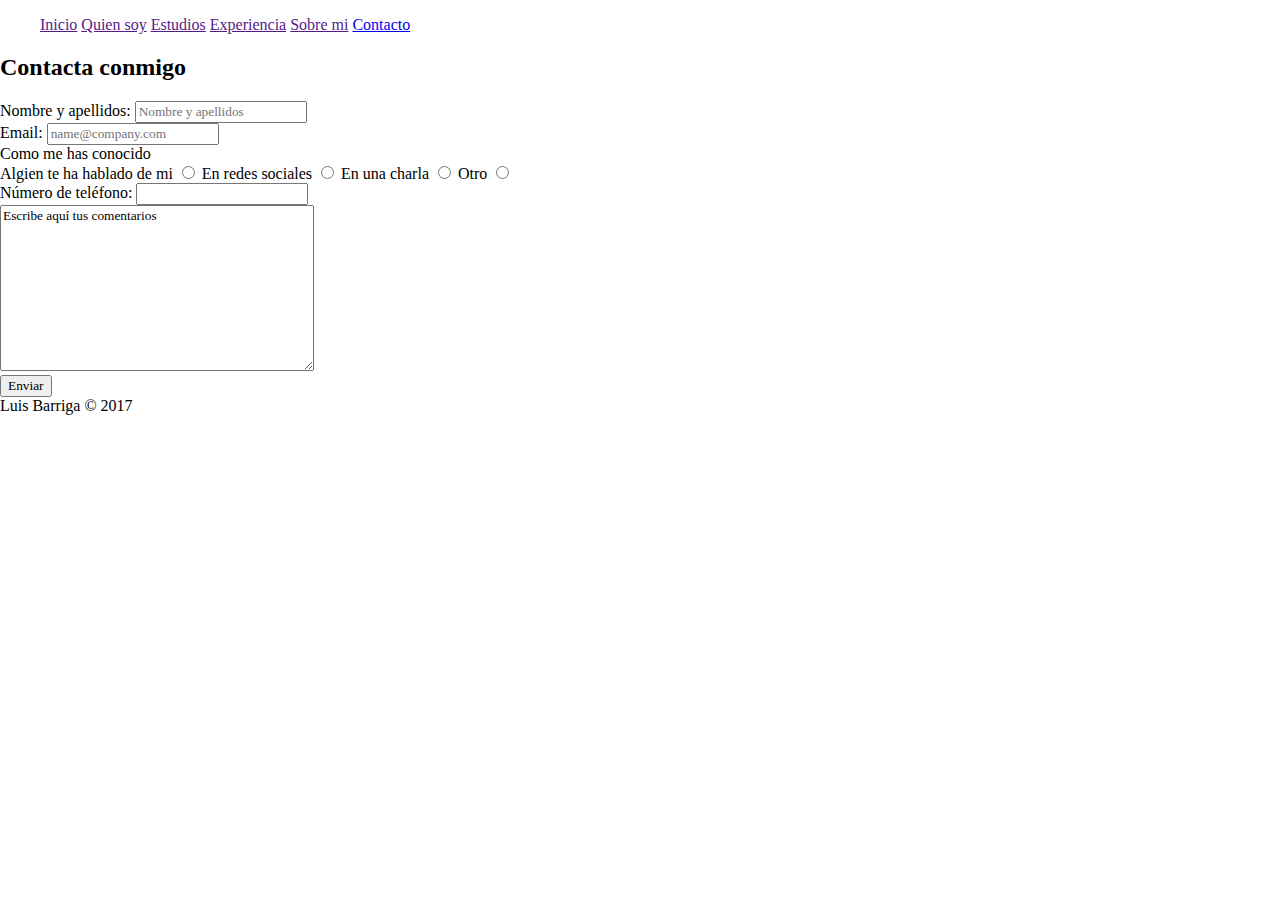
==== contact.html @ 5eded653 "Empezamos a trabajar en el CSS style" ====
<!DOCTYPE html>
<html lang="es">
<html>
    <head>
        <meta charset="UTF-8">
        <link rel="stylesheet" type="text/css" href="./styles/style.css">
        <title>Contacto</title>
    </head>
    <body>
        <nav class="navbar">
            <ul class="navbar-list">
                <li class="navbar-item">
                    <a href>Inicio</a>
                </li>
                <li class="navbar-item">
                    <a href>Quien soy</a>
                </li>
                <li class="navbar-item">
                    <a href>Estudios</a>
                </li>
                <li class="navbar-item">
                    <a href>Experiencia</a>
                </li>
                <li class="navbar-item">
                    <a href>Sobre mi</a>
                </li>
                <li class="navbar-item active">
                    <a href="contact.html">Contacto</a>
                </li>
            </ul>
        </nav>
        
        <main class="container">
            <section class="contact section-container">
                <h2>Contacta conmigo</h2>

                <div class="row">                    
                    <div class="col-6">
                        <div class="form">
                            <form name="contacto" method="get">
                                <div class="form-row">
                                    <label for="nombre">Nombre y apellidos:</label>
                                    <input type="text" id="nombre" name="nombre" placeholder="Nombre y apellidos" required>
                                </div>

                                <div class="form-row">
                                    <label for="email">Email:</label>
                                    <input type="email" id="email" name="email" placeholder="name@company.com"
                                    pattern="[A-Za-z0-9\.\+]+@[A-Za-z0-9]+\.[A-Za-z0-9\.]+" required>
                                </div>

                                <div class="form-row">
                                    <div>Como me has conocido</div>
                                    <label for="forma_conocer_1">Algien te ha hablado de mi</label>
                                    <input type="radio" id="forma_conocer_1" name="forma_conocer" value="Algien te ha hablado de mi" required>

                                    <label for="forma_conocer_2">En redes sociales</label>
                                    <input type="radio" id="forma_conocer_2" name="forma_conocer" value="En redes sociales" required>

                                    <label for="forma_conocer_3">En una charla</label>
                                    <input type="radio" id="forma_conocer_3" name="forma_conocer" value="En una charla" required>

                                    <label for="forma_conocer_4">Otro</label>
                                    <input type="radio" id="forma_conocer_4" name="forma_conocer" value="Otro" required>
                                </div>

                                <div class="form-row">
                                    <label for="telefono">Número de teléfono:</label>
                                    <input type="number" id="telefono" name="telefono" required>
                                </div>

                                <div class="form-row">                                   
                                    <textarea name="comentarios" rows="10" cols="40">Escribe aquí tus comentarios</textarea>
                                </div>

                                <div class="form-row">
                                    <input type="submit" value="Enviar">
                                </div>
                            </form>
                        </div>
                    </div>
                </div>
            </section>
        </main>

        <footer class="footer">
            Luis Barriga &copy; 2017
        </footer>
    </body>
</html>
---- styles/style.css ----
* {
    font-family: 'Alegreya', serif;    
    box-sizing: border-box;
    -webkit-box-sizing: border-box;
    -moz-box-sizing: border-box;
}

body {
    margin: 0;
    padding: 0;
    --main-text-color: #F7F7F7;
    --secondary-text-color: #A4A4A4;
}


.header > .title-img {
    background-size: 100% 100%;
    background-repeat: no-repeat;
    background-position: center center;
    background-image: url(../images/imagen_portada.jpg);
    height: 100vh;
}

.navbar > .navbar-list > .navbar-item {
    font-family: 'Oswald', sans-serif;
    display: inline-block;
    font-size: 16px;
}
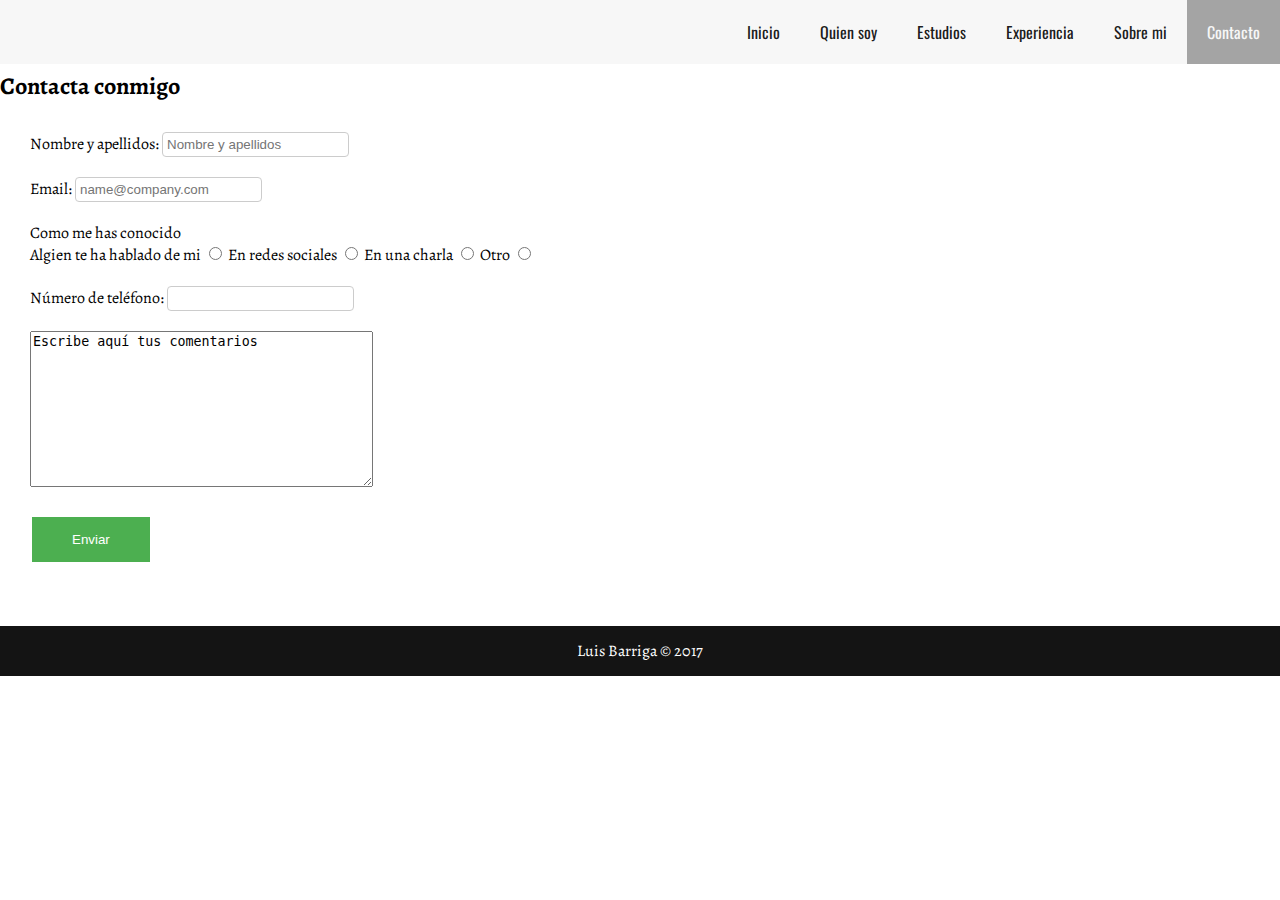
==== commit 8649e8e3: "Finalización del formulario" ====
--- a/contact.html
+++ b/contact.html
@@ -4,6 +4,9 @@
     <head>
         <meta charset="UTF-8">
         <link rel="stylesheet" type="text/css" href="./styles/style.css">
+        <link rel="stylesheet" type="text/css" href="./styles/grid.css">
+        <link href="https://fonts.googleapis.com/css?family=Alegreya" rel="stylesheet">
+        <link href="https://fonts.googleapis.com/css?family=Oswald" rel="stylesheet">
         <title>Contacto</title>
     </head>
     <body>
@@ -32,54 +35,50 @@
         
         <main class="container">
             <section class="contact section-container">
-                <h2>Contacta conmigo</h2>
+                <h2>Contacta conmigo</h2>            
+                <div class="form">
+                    <form name="contacto" method="get">
+                        <div class="form-row">
+                            <label for="nombre">Nombre y apellidos:</label>
+                            <input type="text" id="nombre" name="nombre" placeholder="Nombre y apellidos" required>
+                        </div>
 
-                <div class="row">                    
-                    <div class="col-6">
-                        <div class="form">
-                            <form name="contacto" method="get">
-                                <div class="form-row">
-                                    <label for="nombre">Nombre y apellidos:</label>
-                                    <input type="text" id="nombre" name="nombre" placeholder="Nombre y apellidos" required>
-                                </div>
+                        <div class="form-row">
+                            <label for="email">Email:</label>
+                            <input type="email" id="email" name="email" placeholder="name@company.com"
+                             pattern="[A-Za-z0-9\.\+]+@[A-Za-z0-9]+\.[A-Za-z0-9\.]+" required>
+                        </div>
 
-                                <div class="form-row">
-                                    <label for="email">Email:</label>
-                                    <input type="email" id="email" name="email" placeholder="name@company.com"
-                                    pattern="[A-Za-z0-9\.\+]+@[A-Za-z0-9]+\.[A-Za-z0-9\.]+" required>
-                                </div>
+                        <div class="form-row">
+                            <div>Como me has conocido</div>
+                            <label for="forma_conocer_1">Algien te ha hablado de mi</label>
+                            <input type="radio" id="forma_conocer_1" name="forma_conocer" value="Algien te ha hablado de mi" required>
 
-                                <div class="form-row">
-                                    <div>Como me has conocido</div>
-                                    <label for="forma_conocer_1">Algien te ha hablado de mi</label>
-                                    <input type="radio" id="forma_conocer_1" name="forma_conocer" value="Algien te ha hablado de mi" required>
+                            <label for="forma_conocer_2">En redes sociales</label>
+                            <input type="radio" id="forma_conocer_2" name="forma_conocer" value="En redes sociales" required>
 
-                                    <label for="forma_conocer_2">En redes sociales</label>
-                                    <input type="radio" id="forma_conocer_2" name="forma_conocer" value="En redes sociales" required>
+                            <label for="forma_conocer_3">En una charla</label>
+                            <input type="radio" id="forma_conocer_3" name="forma_conocer" value="En una charla" required>
 
-                                    <label for="forma_conocer_3">En una charla</label>
-                                    <input type="radio" id="forma_conocer_3" name="forma_conocer" value="En una charla" required>
+                            <label for="forma_conocer_4">Otro</label>
+                            <input type="radio" id="forma_conocer_4" name="forma_conocer" value="Otro" required>
+                        </div>
 
-                                    <label for="forma_conocer_4">Otro</label>
-                                    <input type="radio" id="forma_conocer_4" name="forma_conocer" value="Otro" required>
-                                </div>
+                        <div class="form-row">
+                            <label for="telefono">Número de teléfono:</label>
+                            <input type="number" id="telefono" name="telefono" required>
+                        </div>
 
-                                <div class="form-row">
-                                    <label for="telefono">Número de teléfono:</label>
-                                    <input type="number" id="telefono" name="telefono" required>
-                                </div>
+                        <div class="form-row">                                   
+                            <textarea name="comentarios" rows="10" cols="40">Escribe aquí tus comentarios</textarea>
+                        </div>
 
-                                <div class="form-row">                                   
-                                    <textarea name="comentarios" rows="10" cols="40">Escribe aquí tus comentarios</textarea>
-                                </div>
-
-                                <div class="form-row">
-                                    <input type="submit" value="Enviar">
-                                </div>
-                            </form>
+                        <div class="form-row">
+                            <input type="submit" value="Enviar">
                         </div>
-                    </div>
+                    </form>
                 </div>
+                
             </section>
         </main>
 
--- a/styles/style.css
+++ b/styles/style.css
@@ -1,15 +1,13 @@
-* {
-    font-family: 'Alegreya', serif;    
+* {  
     box-sizing: border-box;
     -webkit-box-sizing: border-box;
     -moz-box-sizing: border-box;
 }
 
-body {
+body {  
     margin: 0;
     padding: 0;
-    --main-text-color: #F7F7F7;
-    --secondary-text-color: #A4A4A4;
+    font-family: 'Alegreya', serif;
 }
 
 
@@ -21,8 +19,141 @@
     height: 100vh;
 }
 
+.clearfix:after {
+   content: " "; /* Older browser do not support empty content */
+   visibility: hidden;
+   display: block;
+   height: 0;
+   clear: both;
+}
+
+.navbar {
+    background-color: #F7F7F7;
+    width: 100%;
+    position: fixed;
+    top: 0;
+    z-index: 1;
+}
+
+.navbar > .navbar-list {
+    list-style-type: none;
+    margin: 0;
+    float: right;
+    font-size: 0;
+}
+
 .navbar > .navbar-list > .navbar-item {
     font-family: 'Oswald', sans-serif;
     display: inline-block;
     font-size: 16px;
 }
+
+.navbar > .navbar-list > .navbar-item a {
+    padding: 20px;
+    text-decoration: none;
+    color: rgba(0, 0, 0, 0.9);
+    display: inline-block;
+    transition: all 0.5s linear;
+}
+
+.navbar > .navbar-list > .navbar-item.active a {
+    color: #F7F7F7;
+    background-color: #A4A4A4;
+}
+
+.navbar > .navbar-list > .navbar-item a:hover {
+    color: #F7F7F7;
+    background-color: #A4A4A4;
+}
+
+.header > .title {
+	position: absolute;
+    left: 0;
+    top: 65%;
+    width: 100%;
+    text-align: center;
+    font-size: 100px;
+    color: black;
+    z-index: 1;
+}
+
+.title-sentence {
+    position: absolute;
+    left: 0;
+    top: 85%;
+    width: 100%;
+    text-align: center;
+    font-size: 28px;
+    color: black;
+}
+
+.section-container {
+    padding-top: 50px;
+    padding-bottom: 50px;
+}
+
+.section-reverse{
+    background-color: #FFEAC4;
+    margin-left: calc(50% - 50vw);
+    margin-right: calc(50% - 50vw);
+}
+
+.about-me > .me-photo {
+    float: left;
+    max-width: 35%;
+    
+}
+
+.about-me > .personal-info {
+    float: right;
+    max-width: 55%;
+}
+
+.school-photo img {
+    height: 200px;
+    width: 200px;
+    max-width: 100%;
+    border-radius: 50%;
+}
+
+.studies-formation > .studies {
+    float: left;
+}
+
+.studies-formation > .formation {
+    float: right;
+}
+
+.footer {
+    background-color: rgba(0, 0, 0, 0.92);
+    color:white;
+    height: 50px;
+    display: flex;
+    align-items: center;
+    justify-content: center;
+}
+
+.form {
+    padding: 0 20px;
+}
+
+.form .form-row {
+    padding: 10px;
+}
+
+input {
+    padding: 4px;
+    border: 1px solid #ccc;
+    border-radius: 4px;
+}
+
+input[type=button], input[type=submit], button {
+    background-color: #4CAF50;
+    border: none;
+    color: white;
+    padding: 15px 40px;
+    text-decoration: none;
+    margin: 4px 2px;
+    cursor: pointer;
+    border-radius: 0px;
+}
--- a/styles/grid.css
+++ b/styles/grid.css
@@ -0,0 +1,78 @@
+.container {
+    width: 100%;
+    max-width: 1600px;
+    margin: 0 auto;
+}
+
+.row:before,
+.row:after {
+    content: "";
+    display: table;
+    clear: both;
+}
+
+
+.col-1 {
+    width: calc(100% /12);
+    float: left;
+}
+
+.col-2 {
+    width: calc(calc(100% / 12) * 2);
+    float: left;
+}
+
+.col-3 {
+    width: calc(calc(100% / 12) * 3);
+    float: left;
+}
+
+.col-4 {
+    width: calc(calc(100% / 12) * 4);
+    float: left;
+}
+
+.col-5 {
+    width: calc(calc(100% / 12) * 5);
+    float: left;
+}
+
+.col-6 {
+    width: calc(calc(100% / 12) * 6);    
+    float: left;
+}
+
+.col-7 {
+    width: calc(calc(100% / 122) * 7);
+    float: left;
+}
+
+.col-8 {
+    width: calc(calc(100% / 12) * 8);
+    float: left;
+}
+
+.col-9 {
+    width: calc(calc(100% / 12) * 9);
+    float: left;
+}
+
+.col-10 {
+    width: calc(calc(100% / 12) * 10);
+    float: left;
+}
+
+.col-11 {
+    width: calc(calc(100% / 122) * 11);
+    float: left;
+}
+
+.col-12 {
+   width: calc(calc(100% / 12) * 12);
+   float: left;
+}
+
+.hobbies-container{
+    display: flex;
+    flex-wrap: wrap;
+}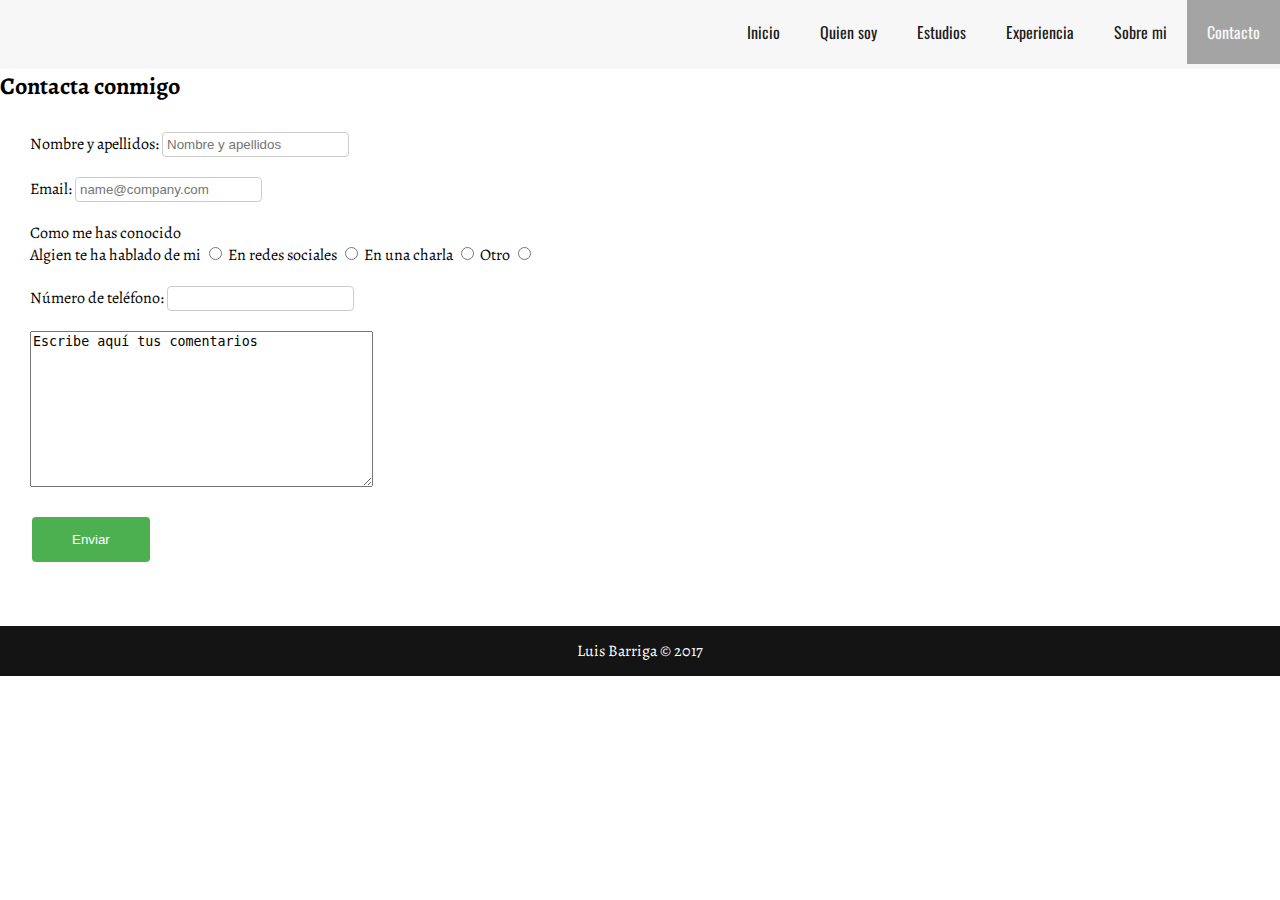
==== commit f09cb079: "Modificaciones a la validación del formulario" ====
--- a/contact.html
+++ b/contact.html
@@ -37,7 +37,7 @@
             <section class="contact section-container">
                 <h2>Contacta conmigo</h2>            
                 <div class="form">
-                    <form name="contacto" method="get">
+                    <form name="contacto" method="get"  novalidate>
                         <div class="form-row">
                             <label for="nombre">Nombre y apellidos:</label>
                             <input type="text" id="nombre" name="nombre" placeholder="Nombre y apellidos" required>
@@ -61,16 +61,16 @@
                             <input type="radio" id="forma_conocer_3" name="forma_conocer" value="En una charla" required>
 
                             <label for="forma_conocer_4">Otro</label>
-                            <input type="radio" id="forma_conocer_4" name="forma_conocer" value="Otro" required>
+                            <input type="radio" id="forma_conocer_4" name="forma_conocer" value="Otro" onclick="OnChangeRadio (this)" required>
                         </div>
 
                         <div class="form-row">
                             <label for="telefono">Número de teléfono:</label>
-                            <input type="number" id="telefono" name="telefono" required>
+                            <input type="text" id="telefono" name="telefono" pattern="^[9|8|7|6]\d{8}$" required>
                         </div>
 
                         <div class="form-row">                                   
-                            <textarea name="comentarios" rows="10" cols="40">Escribe aquí tus comentarios</textarea>
+                            <textarea  id="comments" name="comentarios" rows="10" cols="40">Escribe aquí tus comentarios</textarea>
                         </div>
 
                         <div class="form-row">
@@ -86,4 +86,5 @@
             Luis Barriga &copy; 2017
         </footer>
     </body>
+    <script src="./js/form.js"></script>
 </html>--- a/styles/style.css
+++ b/styles/style.css
@@ -2,9 +2,10 @@
     box-sizing: border-box;
     -webkit-box-sizing: border-box;
     -moz-box-sizing: border-box;
-}
-
-body {  
+    overflow-x: hidden;
+}
+
+body { 
     margin: 0;
     padding: 0;
     font-family: 'Alegreya', serif;
@@ -75,6 +76,9 @@
     font-size: 100px;
     color: black;
     z-index: 1;
+    animation: titleAnimation 2s forwards;
+    animation-delay: 0.8s;
+    visibility: hidden;
 }
 
 .title-sentence {
@@ -85,6 +89,9 @@
     text-align: center;
     font-size: 28px;
     color: black;
+    opacity: 0;
+    animation: subtitleAnimation 3s forwards;
+    animation-delay: 1s;
 }
 
 .section-container {
@@ -100,14 +107,64 @@
 
 .about-me > .me-photo {
     float: left;
-    max-width: 35%;
-    
-}
-
-.about-me > .personal-info {
-    float: right;
-    max-width: 55%;
-}
+    max-width: 35%;    
+}
+
+.nombre{
+    margin: 0px;
+    padding: 0px; 
+}
+.nombre{
+    margin: 0px;
+    padding: 0px;
+
+}
+
+.me-img.hidden {
+  overflow: hidden;
+}
+
+.me-img .img {
+  width: 100%;
+  height: 100%;
+  transform: translate(0px);
+  -ms-transform: translate(0px);
+  -moz-transform: translate(0px);
+  -webkit-transform: translate(0px);
+  -o-transform: translate(0px);
+  -webkit-transition: all 500ms ease-in-out;
+  -moz-transition: all 500ms ease-in-out;
+  -ms-transition: all 500ms ease-in-out;
+  -o-transition: all 500ms ease-in-out;
+}
+.me-img .photo-name {
+  display: inline-block;
+  height: 50%;
+  top: 50%;
+  left: 0;
+  opacity: 0;
+  transition: all 1.5s;
+  -webkit-transition: all 1.5s ease-in;
+  -moz-transition: all 1.5s ease-in;
+  -ms-transition: all 1.5s ease-in;
+  -o-transition: all 1.5s ease-in;
+}
+
+.me-img:hover .img {
+  transform: translate(180px, 0px);
+  -ms-transform: translate(180px, 0px);
+  -moz-transform: translate(180px, 0px);
+  -webkit-transform: translate(180px, 0px);
+  -o-transform: translate(180px, 0px);
+}
+.me-img:hover .overlay {
+  opacity: 1;
+}
+.me-img:hover .photo-name {
+  transform: translate(0px, -300px);
+  opacity: 1;
+}
+
 
 .school-photo img {
     height: 200px;
@@ -155,5 +212,63 @@
     text-decoration: none;
     margin: 4px 2px;
     cursor: pointer;
-    border-radius: 0px;
-}
+    border-radius: 4px;
+}
+
+.div-img .img-contenedor { 
+  transform: scale(1);
+  -ms-transform: scale(1);
+  -moz-transform: scale(1);
+  -webkit-transform: scale(1);
+  -o-transform: scale(1);
+  -webkit-transition: all 500ms ease-in-out;
+  -moz-transition: all 500ms ease-in-out;
+  -ms-transition: all 500ms ease-in-out;
+  -o-transition: all 500ms ease-in-out;
+}
+.div-img .text {
+  padding-top: 5px;
+  display: block;
+  text-align: left;
+  transform: translate(0px);
+  -webkit-transition: all 500ms ease-in-out;
+  -moz-transition: all 500ms ease-in-out;
+  -ms-transition: all 500ms ease-in-out;
+  -o-transition: all 500ms ease-in-out;
+  opacity: 0;
+  transition: transfom opacity 1.5s;
+}
+.div-img:hover .img-contenedor {
+  transform: scale(0.8);
+  -ms-transform: scale(0.8);
+  -moz-transform: scale(0.8);
+  -webkit-transform: scale(0.8);
+  -o-transform: scale(0.8);
+}
+.div-img:hover .text {
+  transform: translate(0px, -20px);
+  opacity: 1;
+}
+
+@keyframes titleAnimation {
+    0% {
+        font-size: 200px;
+    }
+    50% {
+        font-size: 180px;
+    }
+    100% {
+        font-size: 100px;
+        visibility: visible;
+    }
+}
+
+@keyframes subtitleAnimation {
+  from {
+    opacity: 0;
+  }
+
+  to {
+    opacity: 1;
+  }
+}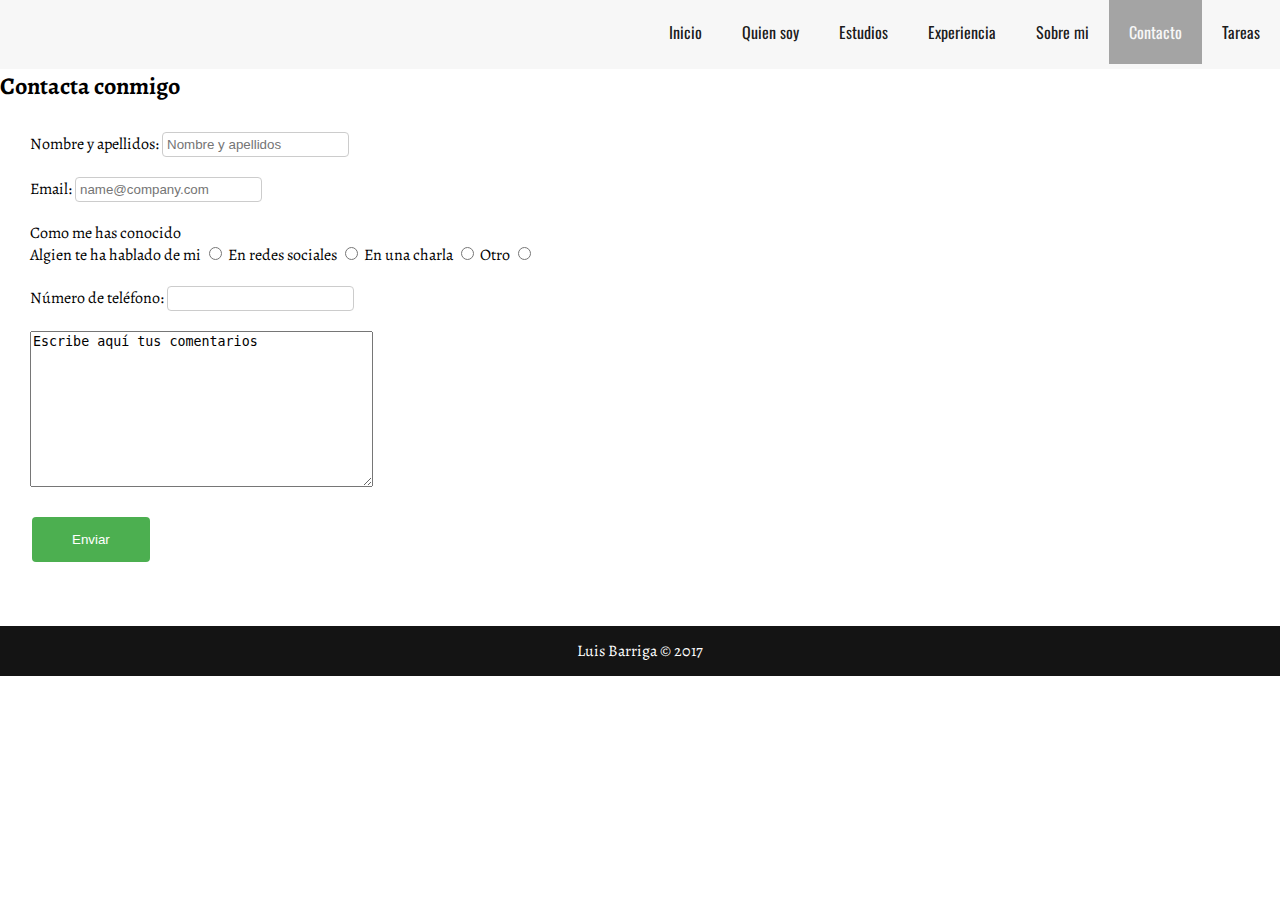
==== commit 365977ce: "Implementado el servidor de tarea" ====
--- a/contact.html
+++ b/contact.html
@@ -30,6 +30,9 @@
                 <li class="navbar-item active">
                     <a href="contact.html">Contacto</a>
                 </li>
+                <li class="navbar-item">
+                    <a href="tasks.html">Tareas</a>
+                </li>
             </ul>
         </nav>
         
@@ -49,7 +52,7 @@
                              pattern="[A-Za-z0-9\.\+]+@[A-Za-z0-9]+\.[A-Za-z0-9\.]+" required>
                         </div>
 
-                        <div class="form-row">
+                        <div id="contact-radio" class="form-row">
                             <div>Como me has conocido</div>
                             <label for="forma_conocer_1">Algien te ha hablado de mi</label>
                             <input type="radio" id="forma_conocer_1" name="forma_conocer" value="Algien te ha hablado de mi" required>
@@ -61,7 +64,7 @@
                             <input type="radio" id="forma_conocer_3" name="forma_conocer" value="En una charla" required>
 
                             <label for="forma_conocer_4">Otro</label>
-                            <input type="radio" id="forma_conocer_4" name="forma_conocer" value="Otro" onclick="OnChangeRadio (this)" required>
+                            <input type="radio" id="forma_conocer_4" name="forma_conocer" value="Otro" required>
                         </div>
 
                         <div class="form-row">
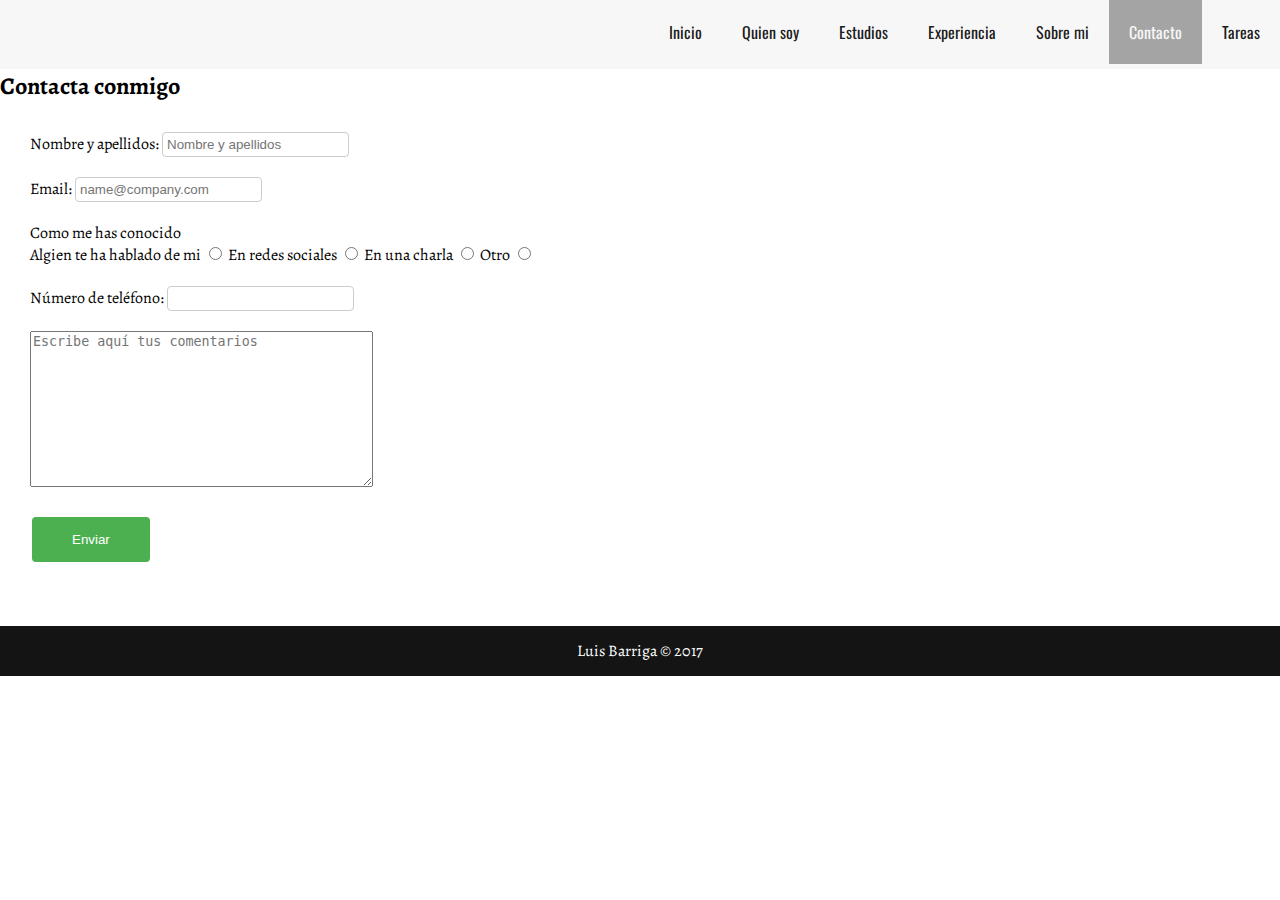
==== commit ecbeb9c0: "Añadimos la comprobación de palabras en el textarea" ====
--- a/contact.html
+++ b/contact.html
@@ -7,6 +7,7 @@
         <link rel="stylesheet" type="text/css" href="./styles/grid.css">
         <link href="https://fonts.googleapis.com/css?family=Alegreya" rel="stylesheet">
         <link href="https://fonts.googleapis.com/css?family=Oswald" rel="stylesheet">
+        <script src="./js/jquery-3.2.1.js"></script>
         <title>Contacto</title>
     </head>
     <body>
@@ -73,7 +74,7 @@
                         </div>
 
                         <div class="form-row">                                   
-                            <textarea  id="comments" name="comentarios" rows="10" cols="40">Escribe aquí tus comentarios</textarea>
+                            <textarea  id="comments" name="comentarios" rows="10" cols="40"  placeholder="Escribe aquí tus comentarios"></textarea>
                         </div>
 
                         <div class="form-row">
@@ -89,5 +90,6 @@
             Luis Barriga &copy; 2017
         </footer>
     </body>
+    <script src="./js/menu.js"></script>
     <script src="./js/form.js"></script>
 </html>